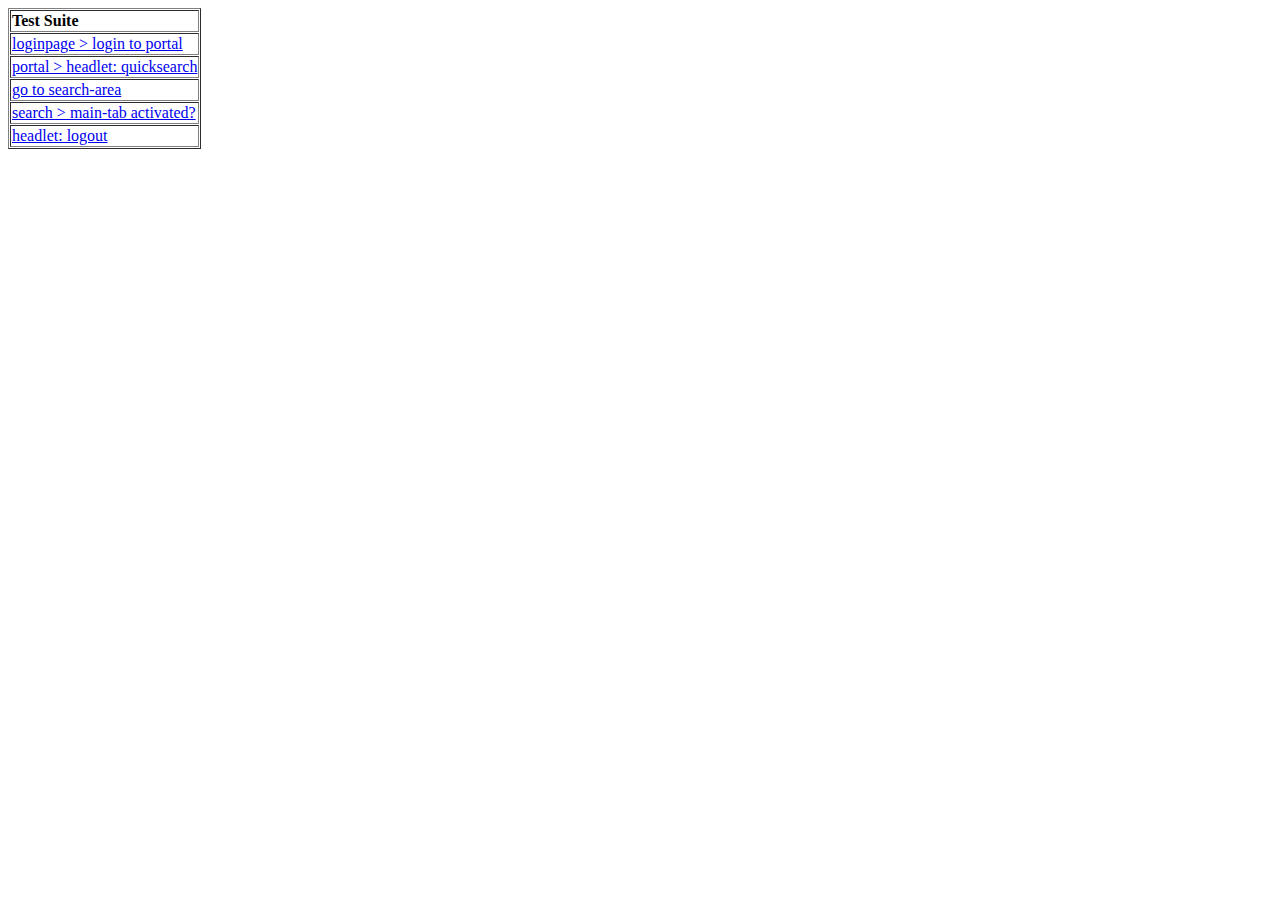
==== test/selenium/index.html @ e659e19a "* added proper file-extension to all selenium-IDE test cases and suites" ====
<?xml version="1.0" encoding="UTF-8"?>
<!DOCTYPE html PUBLIC "-//W3C//DTD XHTML 1.0 Strict//EN" "http://www.w3.org/TR/xhtml1/DTD/xhtml1-strict.dtd">
<html xmlns="http://www.w3.org/1999/xhtml" xml:lang="en" lang="en">
<head>
  <meta content="text/html; charset=UTF-8" http-equiv="content-type" />
  <title>Test Suite</title>
</head>
<body>
<table id="suiteTable" cellpadding="1" cellspacing="1" border="1" class="selenium"><tbody>
<tr><td><b>Test Suite</b></td></tr>
<tr><td><a href="../../../loginpage/test/selenium/loginpage_login-to-portal">loginpage > login to portal</a></td></tr>
<tr><td><a href="portal_headlet-quicksearch.html">portal > headlet: quicksearch</a></td></tr>
<tr><td><a href="go-to-search-area.html">go to search-area</a></td></tr>
<tr><td><a href="search_main-tab-activated.html">search > main-tab activated?</a></td></tr>
<tr><td><a href="../../../loginpage/test/selenium/headlet_logout">headlet: logout</a></td></tr>
</tbody></table>
</body>
</html>
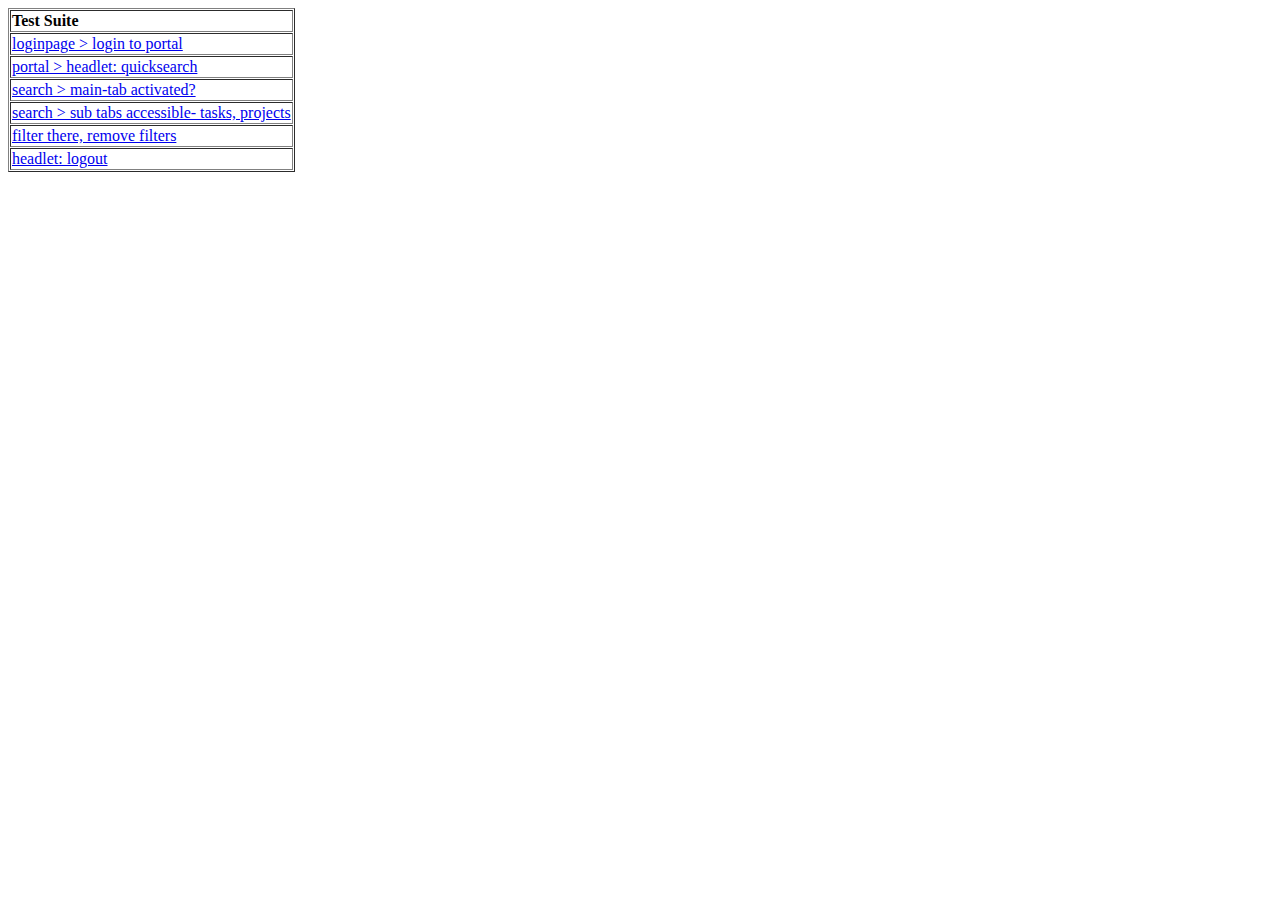
==== commit 3a394937: "* added more selenium tests (areas' sub tabs accessible?)" ====
--- a/test/selenium/index.html
+++ b/test/selenium/index.html
@@ -8,11 +8,12 @@
 <body>
 <table id="suiteTable" cellpadding="1" cellspacing="1" border="1" class="selenium"><tbody>
 <tr><td><b>Test Suite</b></td></tr>
-<tr><td><a href="../../../loginpage/test/selenium/loginpage_login-to-portal">loginpage > login to portal</a></td></tr>
+<tr><td><a href="../../../loginpage/test/selenium/loginpage_login-to-portal.html">loginpage > login to portal</a></td></tr>
 <tr><td><a href="portal_headlet-quicksearch.html">portal > headlet: quicksearch</a></td></tr>
-<tr><td><a href="go-to-search-area.html">go to search-area</a></td></tr>
 <tr><td><a href="search_main-tab-activated.html">search > main-tab activated?</a></td></tr>
-<tr><td><a href="../../../loginpage/test/selenium/headlet_logout">headlet: logout</a></td></tr>
+<tr><td><a href="search_subtabs-accessible.html">search > sub tabs accessible- tasks, projects</a></td></tr>
+<tr><td><a href="search_remove-filter.html">filter there, remove filters</a></td></tr>
+<tr><td><a href="../../../loginpage/test/selenium/headlet_logout.html">headlet: logout</a></td></tr>
 </tbody></table>
 </body>
 </html>
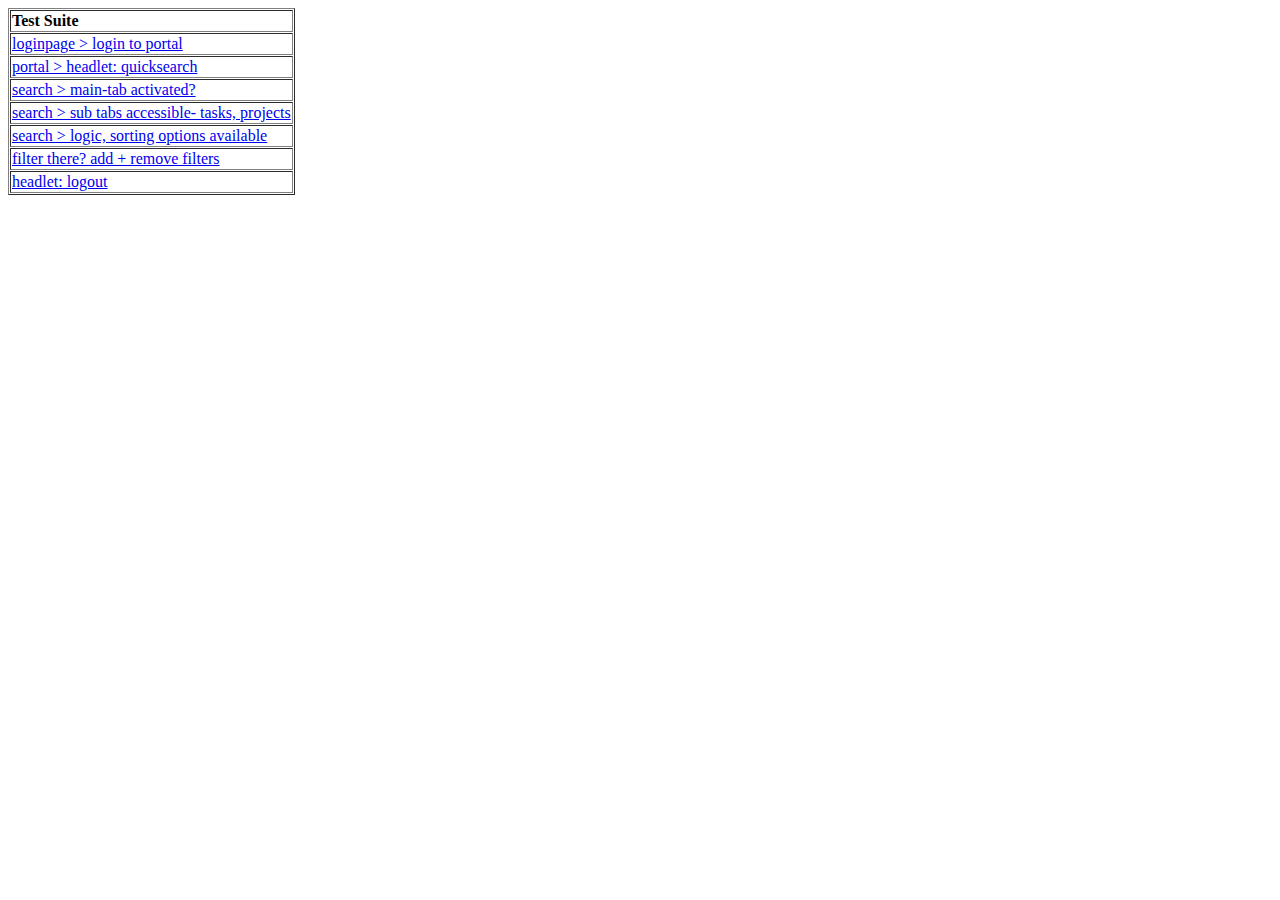
==== commit 7c89003a: "* adapted and extended selenium tests" ====
--- a/test/selenium/index.html
+++ b/test/selenium/index.html
@@ -12,7 +12,8 @@
 <tr><td><a href="portal_headlet-quicksearch.html">portal > headlet: quicksearch</a></td></tr>
 <tr><td><a href="search_main-tab-activated.html">search > main-tab activated?</a></td></tr>
 <tr><td><a href="search_subtabs-accessible.html">search > sub tabs accessible- tasks, projects</a></td></tr>
-<tr><td><a href="search_remove-filter.html">filter there, remove filters</a></td></tr>
+<tr><td><a href="search_logic-sorting-options-available.html">search > logic, sorting options available</a></td></tr>
+<tr><td><a href="search_remove-filter.html">filter there? add + remove filters</a></td></tr>
 <tr><td><a href="../../../loginpage/test/selenium/headlet_logout.html">headlet: logout</a></td></tr>
 </tbody></table>
 </body>
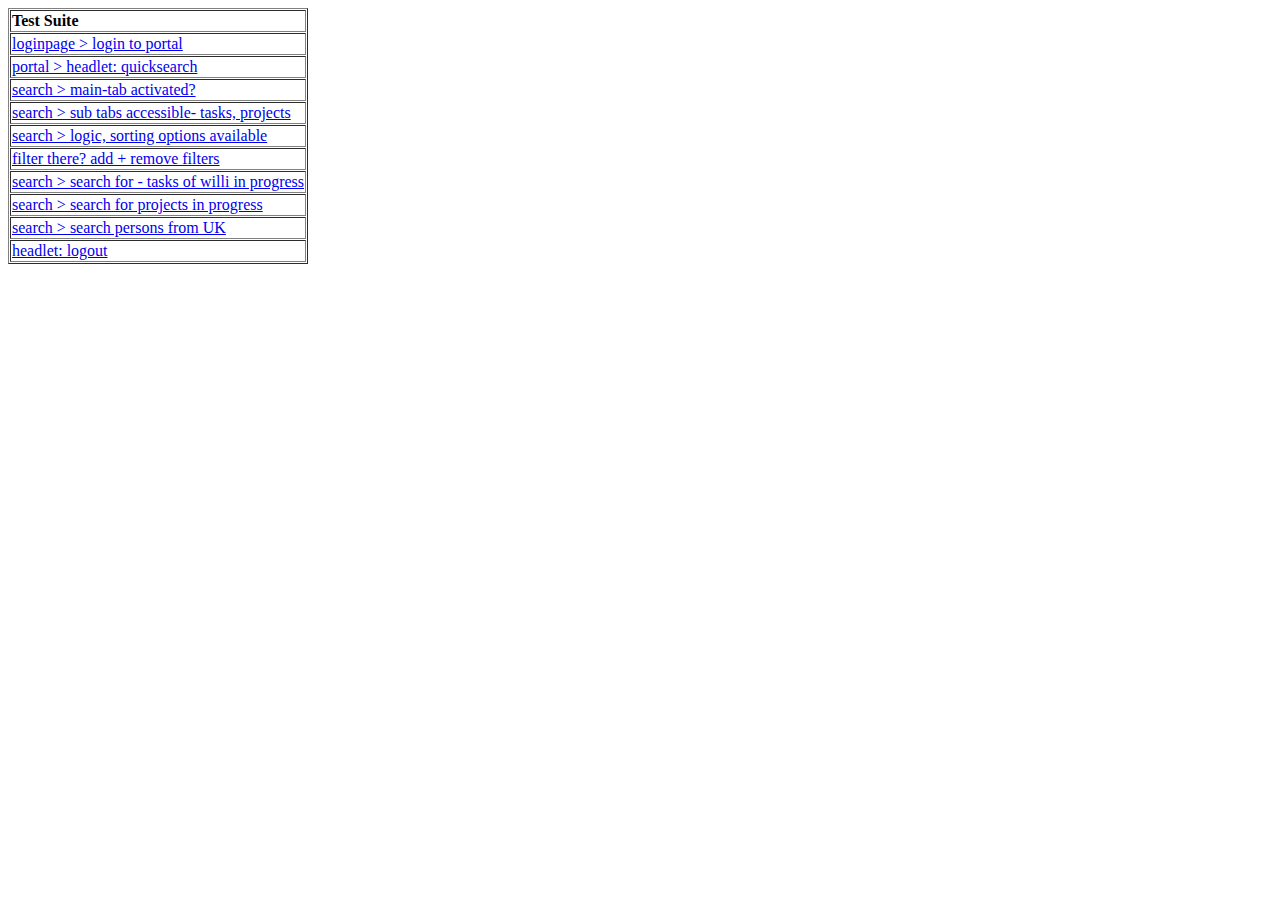
==== commit 7f431e1e: "* adapted and extended selenium tests" ====
--- a/test/selenium/index.html
+++ b/test/selenium/index.html
@@ -14,6 +14,9 @@
 <tr><td><a href="search_subtabs-accessible.html">search > sub tabs accessible- tasks, projects</a></td></tr>
 <tr><td><a href="search_logic-sorting-options-available.html">search > logic, sorting options available</a></td></tr>
 <tr><td><a href="search_remove-filter.html">filter there? add + remove filters</a></td></tr>
+<tr><td><a href="search_search-for-tasks-of-willi-in-progress.html">search > search for - tasks of willi in progress</a></td></tr>
+<tr><td><a href="seach_search-projects-in-progress.html">search > search for projects in progress</a></td></tr>
+<tr><td><a href="search_search-persons-from-uk.html">search > search persons from UK</a></td></tr>
 <tr><td><a href="../../../loginpage/test/selenium/headlet_logout.html">headlet: logout</a></td></tr>
 </tbody></table>
 </body>
